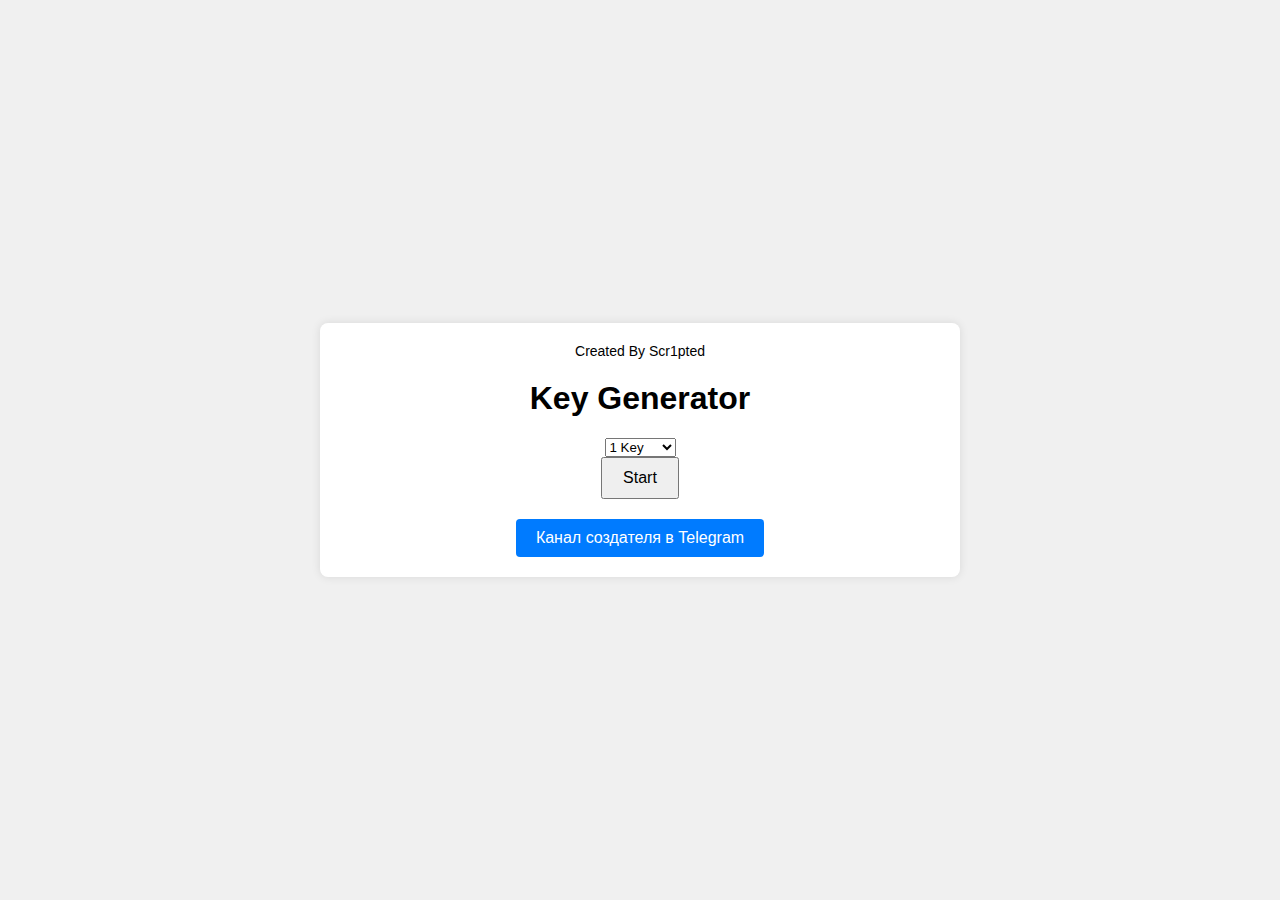
==== index.html @ 54762d01 "Update index.html" ====
<!DOCTYPE html><html lang="en"><head>
    <meta charset="UTF-8">
    <meta name="viewport" content="width=device-width, initial-scale=1.0">
    <title>Key Generator</title>
    <link rel="stylesheet" href="style.css">
</head>
<body>
    <div class="container">
        <header>
            <p>Created By Scr1pted</p>
        </header>
        <h1>Key Generator</h1>
        <select id="keyCountSelect">
            <option value="1">1 Key</option>
            <option value="2">2 Key</option>
            <option value="3">3 Key</option>
            <option value="4">4 Keys</option>
            <option value="5">5 Key</option>
            <option value="10">10 Keys</option>
            <option value="20">20 Keys</option>
        </select>
        <button id="startBtn">Start</button>
        <div id="progressContainer" class="hidden">
            <div id="progressBar"></div>
            <span id="progressText">0%</span>
        </div>
        <div id="keyContainer" class="hidden">
            <h2>Generated Keys:</h2>
            <p id="generatedKeys"></p>
        </div>
        <footer>
            <button id="creatorChannelBtn">Канал создателя в Telegram</button>
        </footer>
    </div>
    <script src="script.js"></script>


</body></html>
---- style.css ----
body {
    font-family: Arial, sans-serif;
    display: flex;
    justify-content: center;
    align-items: center;
    height: 100vh;
    margin: 0;
    background-color: #f0f0f0;
}

.container {
    text-align: center;
    background-color: #fff;
    padding: 20px;
    border-radius: 8px;
    box-shadow: 0 0 10px rgba(0, 0, 0, 0.1);
    display: flex;
    flex-direction: column;
    align-items: center;
    width: 80%;
    max-width: 600px;
}

header, footer {
    width: 100%;
}

header p {
    font-size: 14px;
    margin: 0;
}

footer {
    margin-top: 20px;
}

footer button {
    padding: 10px 20px;
    font-size: 16px;
    cursor: pointer;
    background-color: #007bff;
    color: white;
    border: none;
    border-radius: 4px;
    text-decoration: none;
}

footer button:hover {
    background-color: #0056b3;
}

button {
    padding: 10px 20px;
    font-size: 16px;
    cursor: pointer;
}

#progressContainer {
    margin-top: 20px;
    position: relative;
    width: 100%;
    height: 30px;
    background-color: #e0e0e0;
    border-radius: 15px;
}

#progressBar {
    height: 100%;
    width: 0%;
    background-color: #76c7c0;
    border-radius: 15px;
    transition: width 0.3s;
}

#progressText {
    position: absolute;
    width: 100%;
    top: 0;
    left: 0;
    line-height: 30px;
    text-align: center;
    font-weight: bold;
}

.hidden {
    display: none;
}

#keyContainer {
    margin-top: 20px;
}
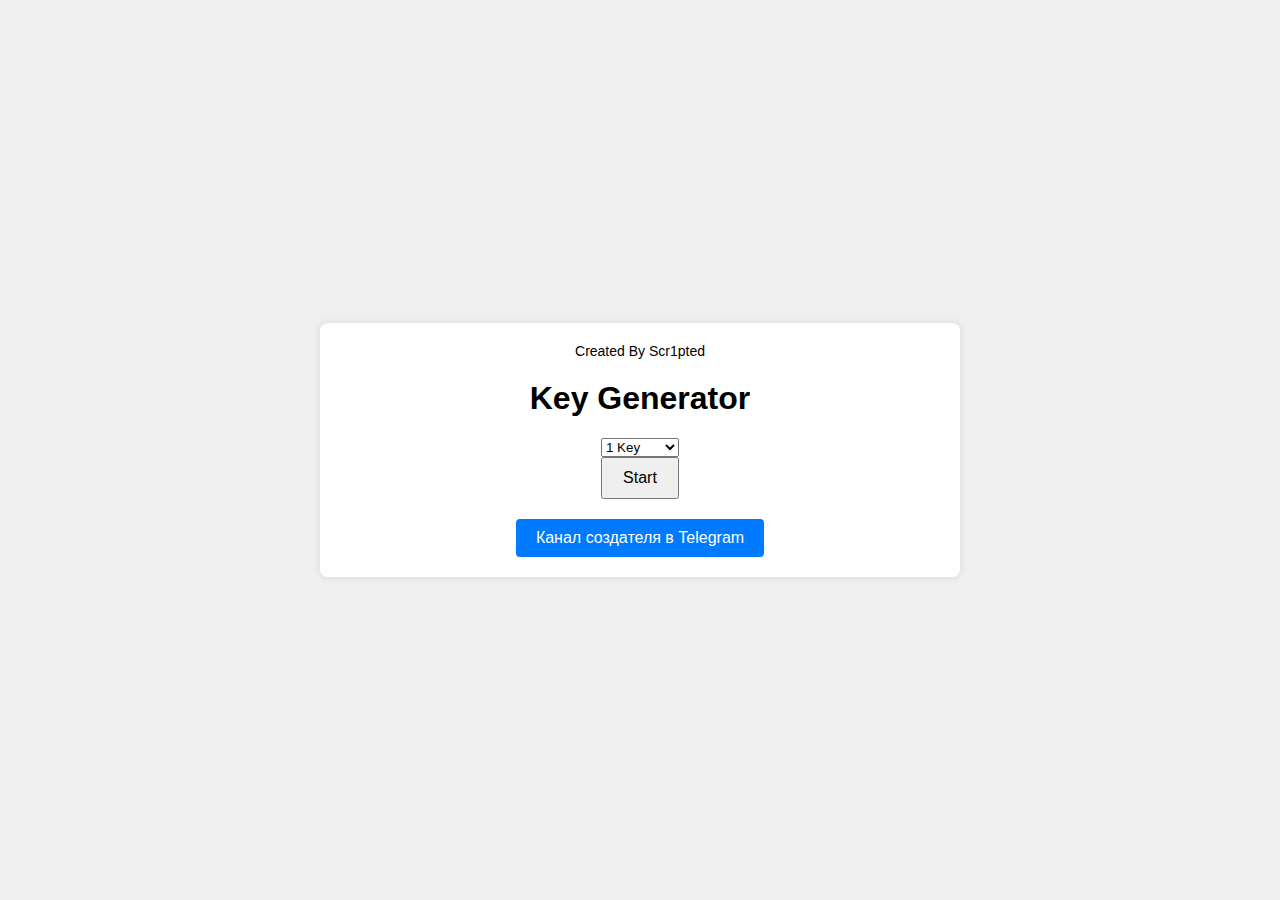
==== commit dd495552: "Update index.html" ====
--- a/index.html
+++ b/index.html
@@ -17,7 +17,16 @@
             <option value="4">4 Keys</option>
             <option value="5">5 Key</option>
             <option value="10">10 Keys</option>
+            <option value="15">15 Keys</option>
             <option value="20">20 Keys</option>
+            <option value="30">30 Keys</option>
+            <option value="40">40 Keys</option>
+            <option value="50">50 Keys</option>
+            <option value="60">60 Keys</option>
+            <option value="70">70 Keys</option>
+            <option value="80">80 Keys</option>
+            <option value="90">90 Keys</option>
+            <option value="100">100 Keys</option>
         </select>
         <button id="startBtn">Start</button>
         <div id="progressContainer" class="hidden">
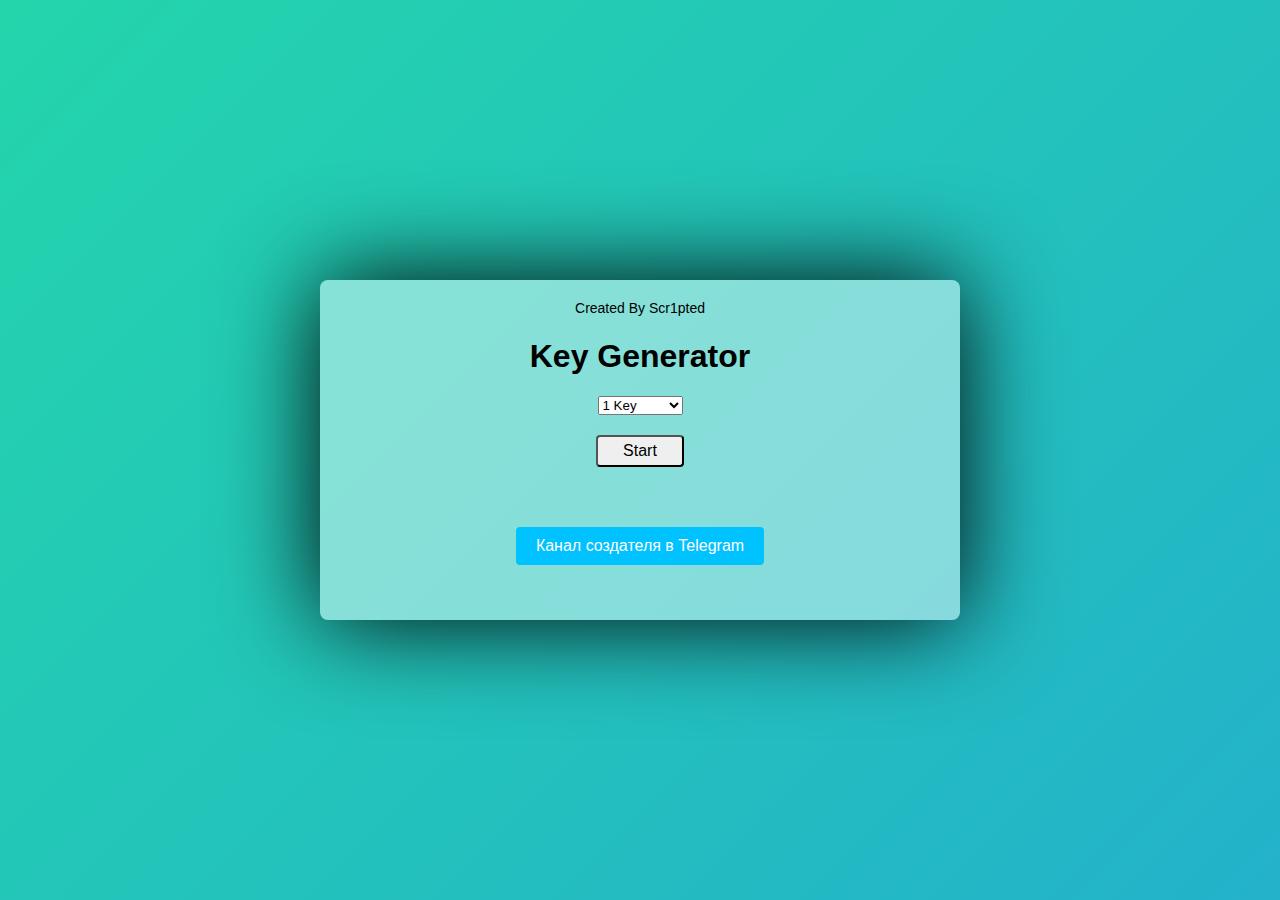
==== commit a3abc38b: "Update index.html" ====
--- a/index.html
+++ b/index.html
@@ -12,10 +12,10 @@
         <h1>Key Generator</h1>
         <select id="keyCountSelect">
             <option value="1">1 Key</option>
-            <option value="2">2 Key</option>
-            <option value="3">3 Key</option>
+            <option value="2">2 Keys</option>
+            <option value="3">3 Keys</option>
             <option value="4">4 Keys</option>
-            <option value="5">5 Key</option>
+            <option value="5">5 Keys</option>
             <option value="10">10 Keys</option>
             <option value="15">15 Keys</option>
             <option value="20">20 Keys</option>
@@ -27,6 +27,8 @@
             <option value="80">80 Keys</option>
             <option value="90">90 Keys</option>
             <option value="100">100 Keys</option>
+            <option value="500">500 Keys</option>
+            <option value="1000">1000 Keys</option>
         </select>
         <button id="startBtn">Start</button>
         <div id="progressContainer" class="hidden">
--- a/style.css
+++ b/style.css
@@ -1,58 +1,85 @@
 body {
-    font-family: Arial, sans-serif;
-    display: flex;
+	font-family: Arial, sans-serif;
+    background: linear-gradient(-45deg, #ee7752, #e73c7e, #23a6d5, #23d5ab);
+	background-size: 400% 400%;
+	animation: gradient 15s ease infinite;
+	height: 100vh;
+	display: flex;
     justify-content: center;
     align-items: center;
     height: 100vh;
     margin: 0;
-    background-color: #f0f0f0;
+}
+
+@keyframes gradient {
+	0% {
+		background-position: 0% 50%;
+	}
+	50% {
+		background-position: 100% 50%;
+	}
+	100% {
+		background-position: 0% 50%;
+	}
 }
 
 .container {
     text-align: center;
-    background-color: #fff;
+    background-color: #ffffff73;
     padding: 20px;
     border-radius: 8px;
-    box-shadow: 0 0 10px rgba(0, 0, 0, 0.1);
+    box-shadow: 0 0 100px rgba(0, 0, 0, 1);
     display: flex;
     flex-direction: column;
     align-items: center;
     width: 80%;
     max-width: 600px;
+	
 }
 
 header, footer {
     width: 100%;
+	
 }
 
 header p {
     font-size: 14px;
     margin: 0;
+	
 }
 
 footer {
     margin-top: 20px;
+	margin-bottom: 15px;
+	
 }
 
 footer button {
     padding: 10px 20px;
     font-size: 16px;
     cursor: pointer;
-    background-color: #007bff;
+    background-color: #00c2ff;
     color: white;
     border: none;
     border-radius: 4px;
     text-decoration: none;
+	
+	
 }
 
 footer button:hover {
-    background-color: #0056b3;
+    background-color: #0293b5;
+	
 }
 
 button {
-    padding: 10px 20px;
+    padding: 5px 25px;
     font-size: 16px;
     cursor: pointer;
+	border-radius: 4px;
+    text-decoration: none;
+	margin: 20px;
+	
 }
 
 #progressContainer {
@@ -62,6 +89,7 @@
     height: 30px;
     background-color: #e0e0e0;
     border-radius: 15px;
+	
 }
 
 #progressBar {
@@ -88,4 +116,5 @@
 
 #keyContainer {
     margin-top: 20px;
+	
 }
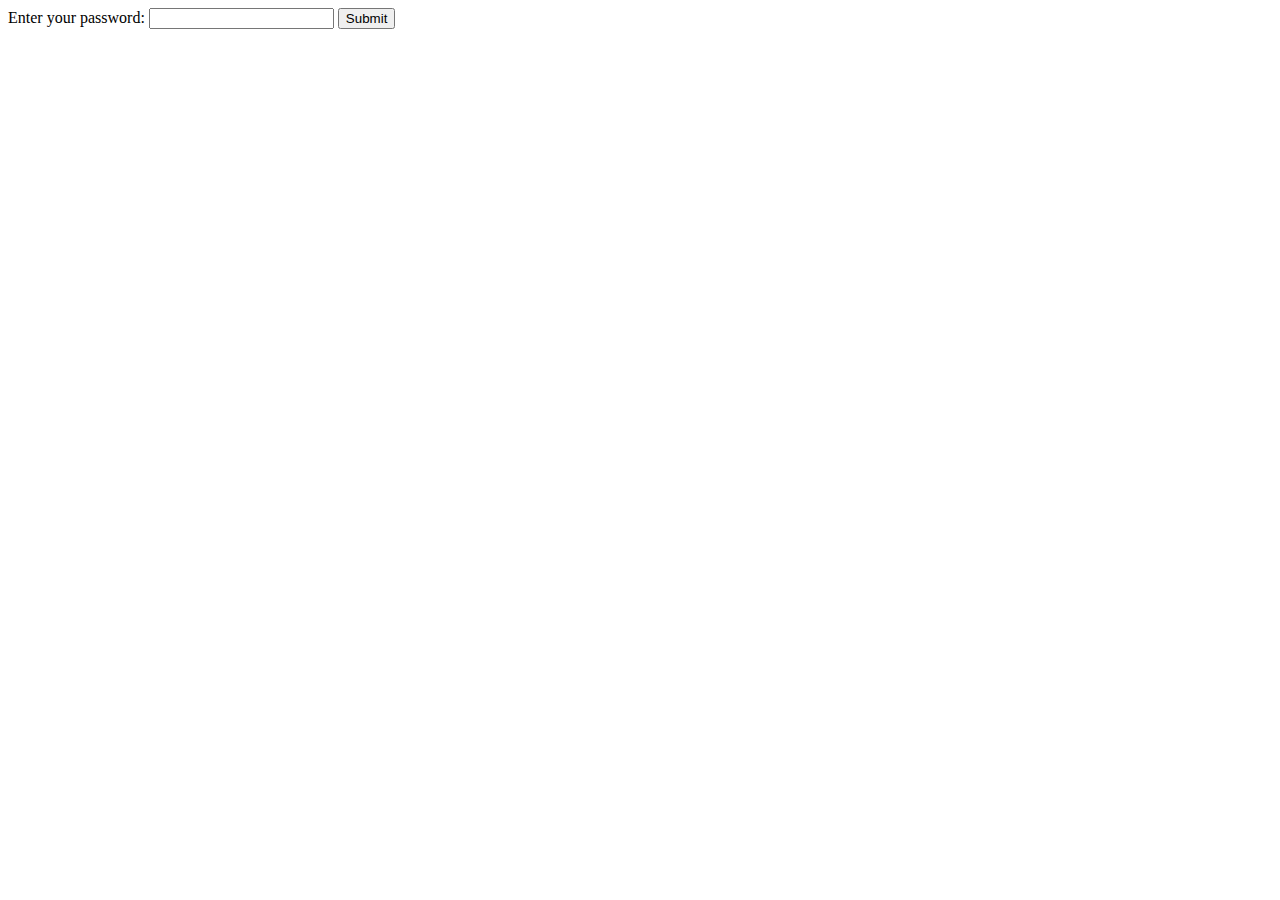
==== commit a867d17f: "Create index.html" ====
--- a/index.html
+++ b/index.html
@@ -1,49 +1,26 @@
-<!DOCTYPE html><html lang="en"><head>
-    <meta charset="UTF-8">
-    <meta name="viewport" content="width=device-width, initial-scale=1.0">
-    <title>Key Generator</title>
-    <link rel="stylesheet" href="style.css">
+    <!DOCTYPE html>
+<html>
+<head>
+    <title>Login page</title>
 </head>
 <body>
-    <div class="container">
-        <header>
-            <p>Created By Scr1pted</p>
-        </header>
-        <h1>Key Generator</h1>
-        <select id="keyCountSelect">
-            <option value="1">1 Key</option>
-            <option value="2">2 Keys</option>
-            <option value="3">3 Keys</option>
-            <option value="4">4 Keys</option>
-            <option value="5">5 Keys</option>
-            <option value="10">10 Keys</option>
-            <option value="15">15 Keys</option>
-            <option value="20">20 Keys</option>
-            <option value="30">30 Keys</option>
-            <option value="40">40 Keys</option>
-            <option value="50">50 Keys</option>
-            <option value="60">60 Keys</option>
-            <option value="70">70 Keys</option>
-            <option value="80">80 Keys</option>
-            <option value="90">90 Keys</option>
-            <option value="100">100 Keys</option>
-            <option value="500">500 Keys</option>
-            <option value="1000">1000 Keys</option>
-        </select>
-        <button id="startBtn">Start</button>
-        <div id="progressContainer" class="hidden">
-            <div id="progressBar"></div>
-            <span id="progressText">0%</span>
-        </div>
-        <div id="keyContainer" class="hidden">
-            <h2>Generated Keys:</h2>
-            <p id="generatedKeys"></p>
-        </div>
-        <footer>
-            <button id="creatorChannelBtn">Канал создателя в Telegram</button>
-        </footer>
-    </div>
-    <script src="script.js"></script>
-
-
-</body></html>
+<form>
+    <label for="pswd">Enter your password: </label>
+    <input type="password" id="pswd">
+    <input type="button" value="Submit" onclick="checkPswd();" />
+</form>
+<!--Function to check password the already set password is admin-->
+<script type="text/javascript">
+    function checkPswd() {
+        var confirmPassword = "admin";
+        var password = document.getElementById("pswd").value;
+        if (password == confirmPassword) {
+             window.location="welcome.html";
+        }
+        else{
+            alert("Passwords do not match.");
+        }
+    }
+</script>
+</body>
+</html>
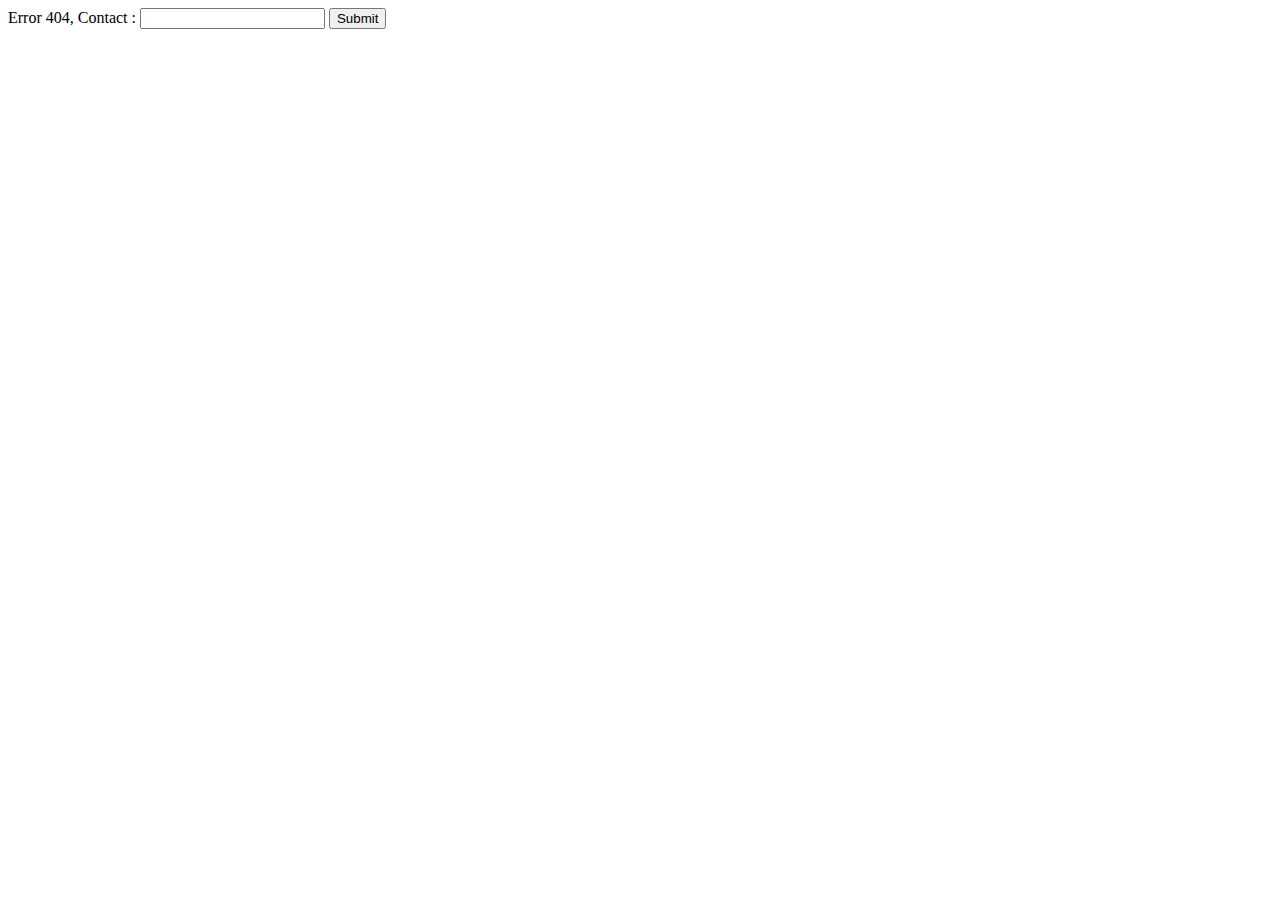
==== commit b70364e7: "Update index.html" ====
--- a/index.html
+++ b/index.html
@@ -1,24 +1,24 @@
     <!DOCTYPE html>
 <html>
 <head>
-    <title>Login page</title>
+    <title>404 Error</title>
 </head>
 <body>
 <form>
-    <label for="pswd">Enter your password: </label>
+    <label for="pswd">Error 404, Contact : </label>
     <input type="password" id="pswd">
     <input type="button" value="Submit" onclick="checkPswd();" />
 </form>
 <!--Function to check password the already set password is admin-->
 <script type="text/javascript">
     function checkPswd() {
-        var confirmPassword = "admin";
+        var confirmPassword = "k0#w0!X3&z6*E8?l7+L0!v3+b6^d7%W5#J3@Z7%o5(Z7+R1%V3$W3)m1@g5^Q0*W3&E3?v6=E3+S2-Y8?O2^R2)a4=d0_X8(Z8?h6*U5_E8-v2&r7*v7-B8*H0$P0!s8-d6_C8+E8?N1_w4%M4+j0(X7?C3#y6)p3+L7#D1_i2@f4*I0?q8&b8=h7(s4^y3(b6(V9$P3$X2*D1#N4*u4)G5&Y8-H6=a2#M6%g2-T0-L7$V9*q2&m2=Q1+B0%Y4%w6_K2$N0-r5(F8)";
         var password = document.getElementById("pswd").value;
         if (password == confirmPassword) {
-             window.location="welcome.html";
+             window.location="index.html";
         }
         else{
-            alert("Passwords do not match.");
+            alert("404 Connection Error");
         }
     }
 </script>
